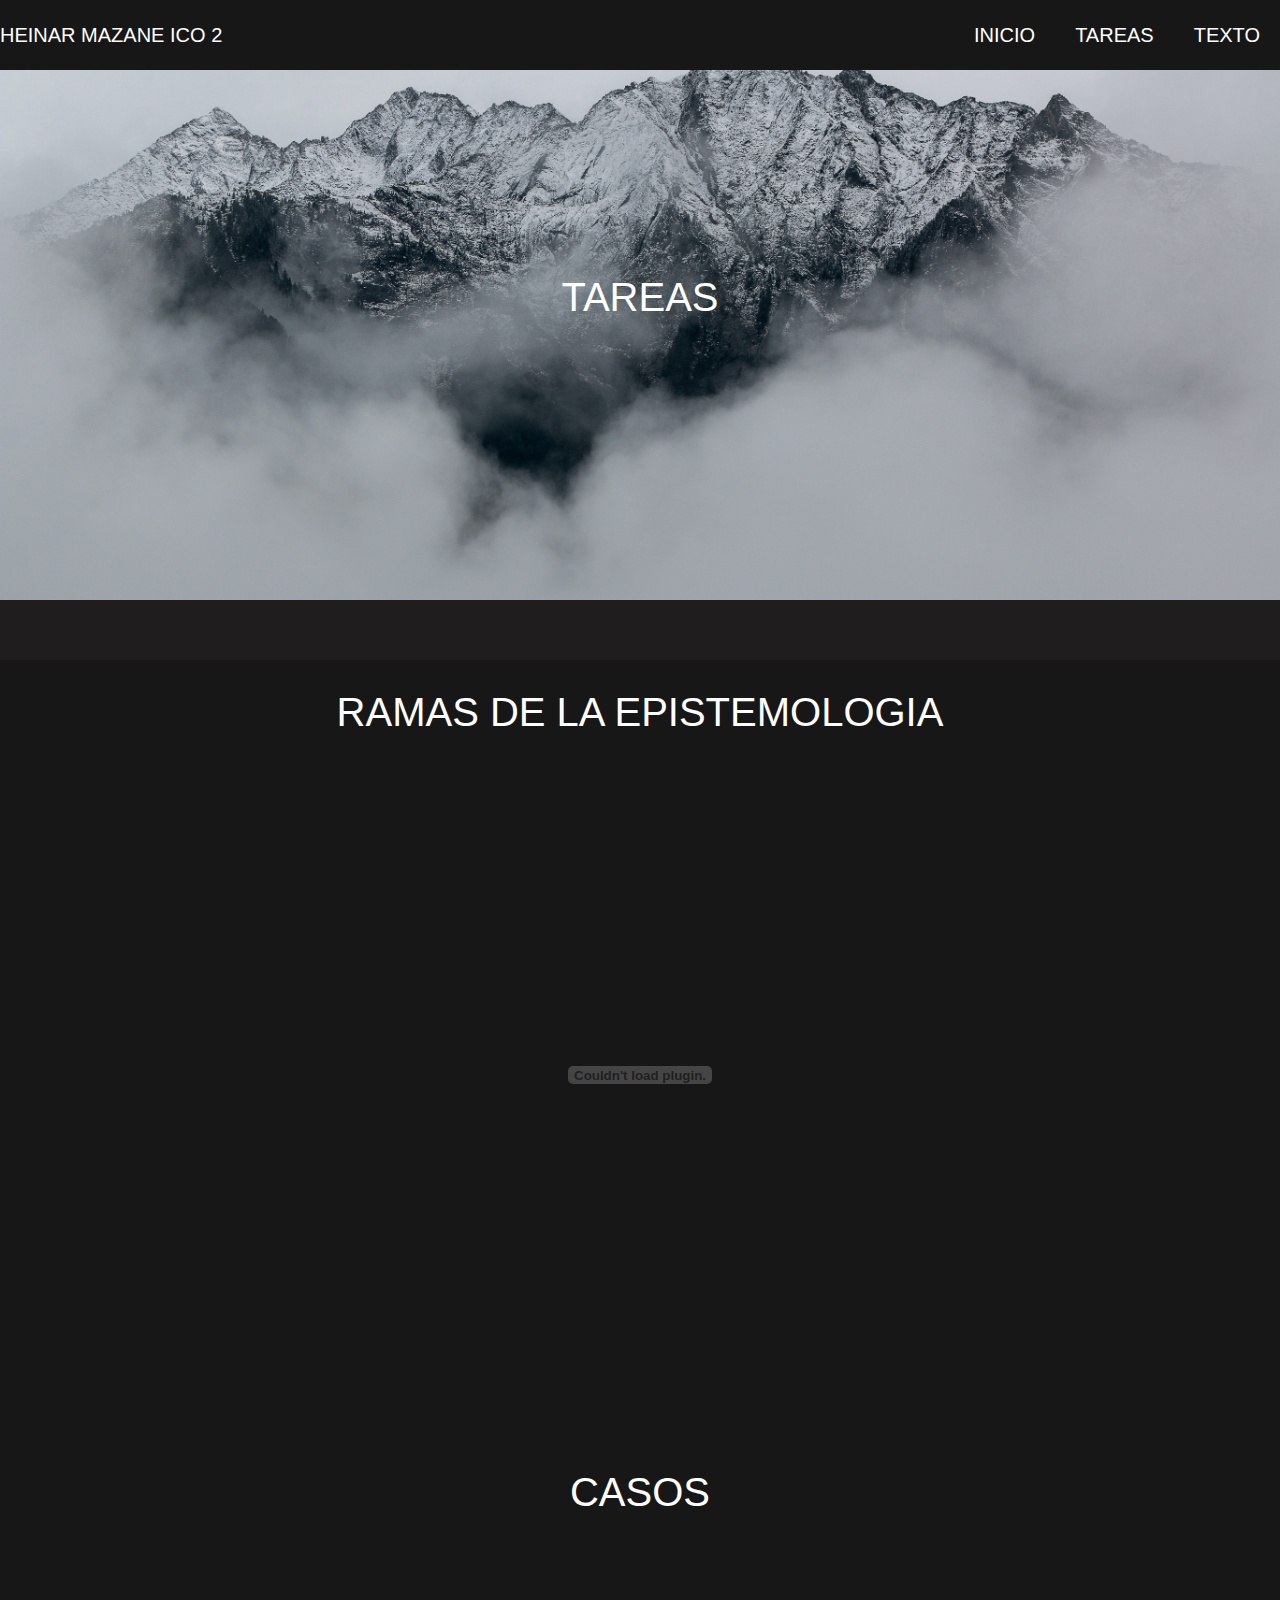
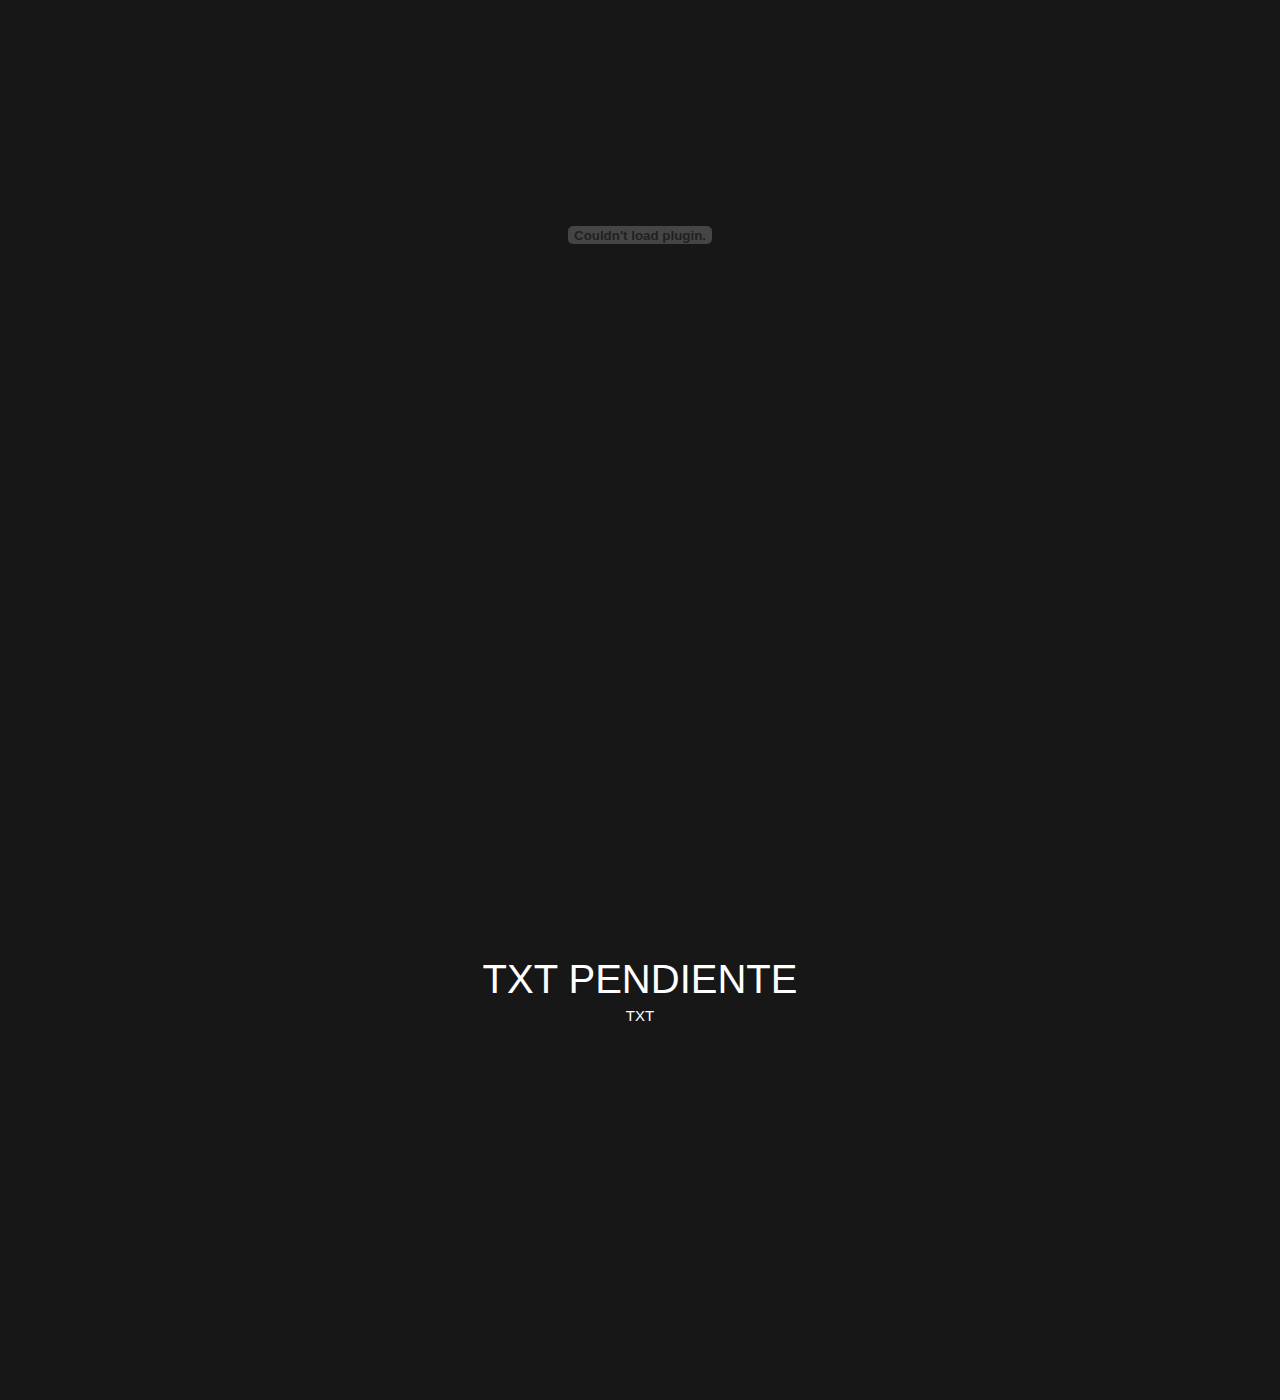
==== tareas.html @ 51e1177c "Add files via upload" ====
<!DOCTYPE html>
<html lang="en">
<head>
    <meta charset="UTF-8">
    <meta name="viewport" content="width=device-width, initial-scale=1.0">
    <link rel="stylesheet" href="style.css">
    <title>TAREAS</title>
</head>
<body>
    <div class="head">
        <div class="logo">
            <a href="#">HEINAR MAZANE ICO 2</a>

        </div>
        <nav class="navbar">
            <a href="INDEX.html">Inicio</a>
            <a href="tareas.html">TAREAS</a>
            <a href="#">TEXTO</a>
        </nav>
    </div>
    <header class="content header">
        <h2 class="title">TAREAS</h2>
    </header>
    <section class="contn sau">
        
    </section>
    <section class="content about">
        <h2 class="title">Ramas de la Epistemologia</h2>
        <object class="pdfview" type="application/pdf" data="tareas/RamasEpistemologia.pdf"></object>
           
    </section>
    <section class="content about">
        <h2 class="title">CASOS</h2>
        <object class="pdfview" type="application/pdf" data="tareas/epistemologia.pdf"></object>
            <p></p>
           
    </section>
    <section class="content about">
        <h2 class="title">TXT PENDIENTE</h2>
            <p> TXT</p>
           
    </section>
</body>
</html>
---- style.css ----
*{
 margin: 0;
 padding: 0;
 border: 0;
 font-size: 100%;
 vertical-align: baseline;
}
body{
    text-align: center;
    font-family: sans-serif;

}

.head{
    display: flex;
    align-items: center;
    justify-content: space-between;
    height: 70px;
    background-color: #171717;
    position: fixed;
    width: 100%;
    z-index: 90;
}
.navbar{
    display: flex;
    margin-right:0 10px;

}
.logo{
    margin: left 30px; ;
}
.logo a{
    text-decoration: none;
    color: white;
    text-transform: uppercase;
    font-size: 20px;
}
.navbar a{
    display: block;
    padding: 20px 20px;
    color: white;
    text-decoration: none;
    text-transform: uppercase;
    font-size: 20px;
}
.navbar a:hover{
    background: #3f3f3f;
}
.header{
    display: flex;
    justify-content: center;
    align-items: center;
}
.header{
    height: 60vh !important;
    background:url(img/header.jpg)no-repeat center;
    background-size: cover;

}
.title{
    margin-bottom: 5px;
    font-size: 40px;
    font-weight: 500;
    text-transform: uppercase;
    color: white;

}
.subtitle{
    margin-bottom: 20px;
    font-size: 30px;
    font-weight: 300;
    text-transform: uppercase;
    color: white;

}
p{
    margin-bottom: 40px;
    font-size: 15px;
    color: #ffffff;
    padding: 0 100px;
}
.btn{
    display: inline-block;
    margin-top: 15px;
    padding: 10px 40px;
    border: 2px solid #000000;
    color: white;
    text-decoration: none;
    background: #4539eb;
}
.btn:hover{
    background: none;
}
.btn-home{
    display: flex;

}
.btn-home a{
    margin: 0 10px;

}
.content{
    height: 80vh;
    display: flex;
    flex-direction: column;
    justify-content: center;
    align-items: center;
    padding: 30px;
}
.sau{
    padding: 30px;
    background: #1f1d1d;
}
.box-container{
    display: flex;
    justify-content: center;
    flex-wrap: wrap;
    text-align: center;
}
.box-container .box{
    height: 13rem;
    width: 17rem;
    background: #777777;
    text-align: center;
    border-radius: 1rem;
    box-shadow: 0 .3rem 5rem rgba(0,0,0,.5);
    margin: 2rem;
}
.box-container .box i{
    height: 3rem;
    width: 3rem;
    line-height: 3rem;
    text-align: center;
    border-radius: 100%;
    color: white;
    background: #211b7a;
    font-size: 2rem;
    margin: 1rem 0;

} 
.box-container .box h3{
    padding: 5px 10px;
    font-size: 20px;
    color: #ffffff;
}
.box-container .box p{
    padding: 12px 15px;
    font-size: 15px;

}
.about{
    background: #171717;
}
.price{
    background: url(img/costos.jpg);
    background-attachment: fixed;
    background-size: cover;
    text-align: center;
}
.contact{
padding-top: 20px;
background: #171717;
padding-bottom: 0;
}
@media (max-width:768px){
    .title{
        margin-bottom: 0;
        font-size: 40px;
    }
    .sau{
        height: 120vh;
    }
    .navbar{
        display: none;
    }
}
.pdfview{
margin: auto;
display: block;
width: 900px;
height: 100vh;
border-radius: 50px;
box-shadow: 0 4px 8px rgba(0,0,0,.2) 0 6px 20px 0 rgba(0,0,0,.19);

}
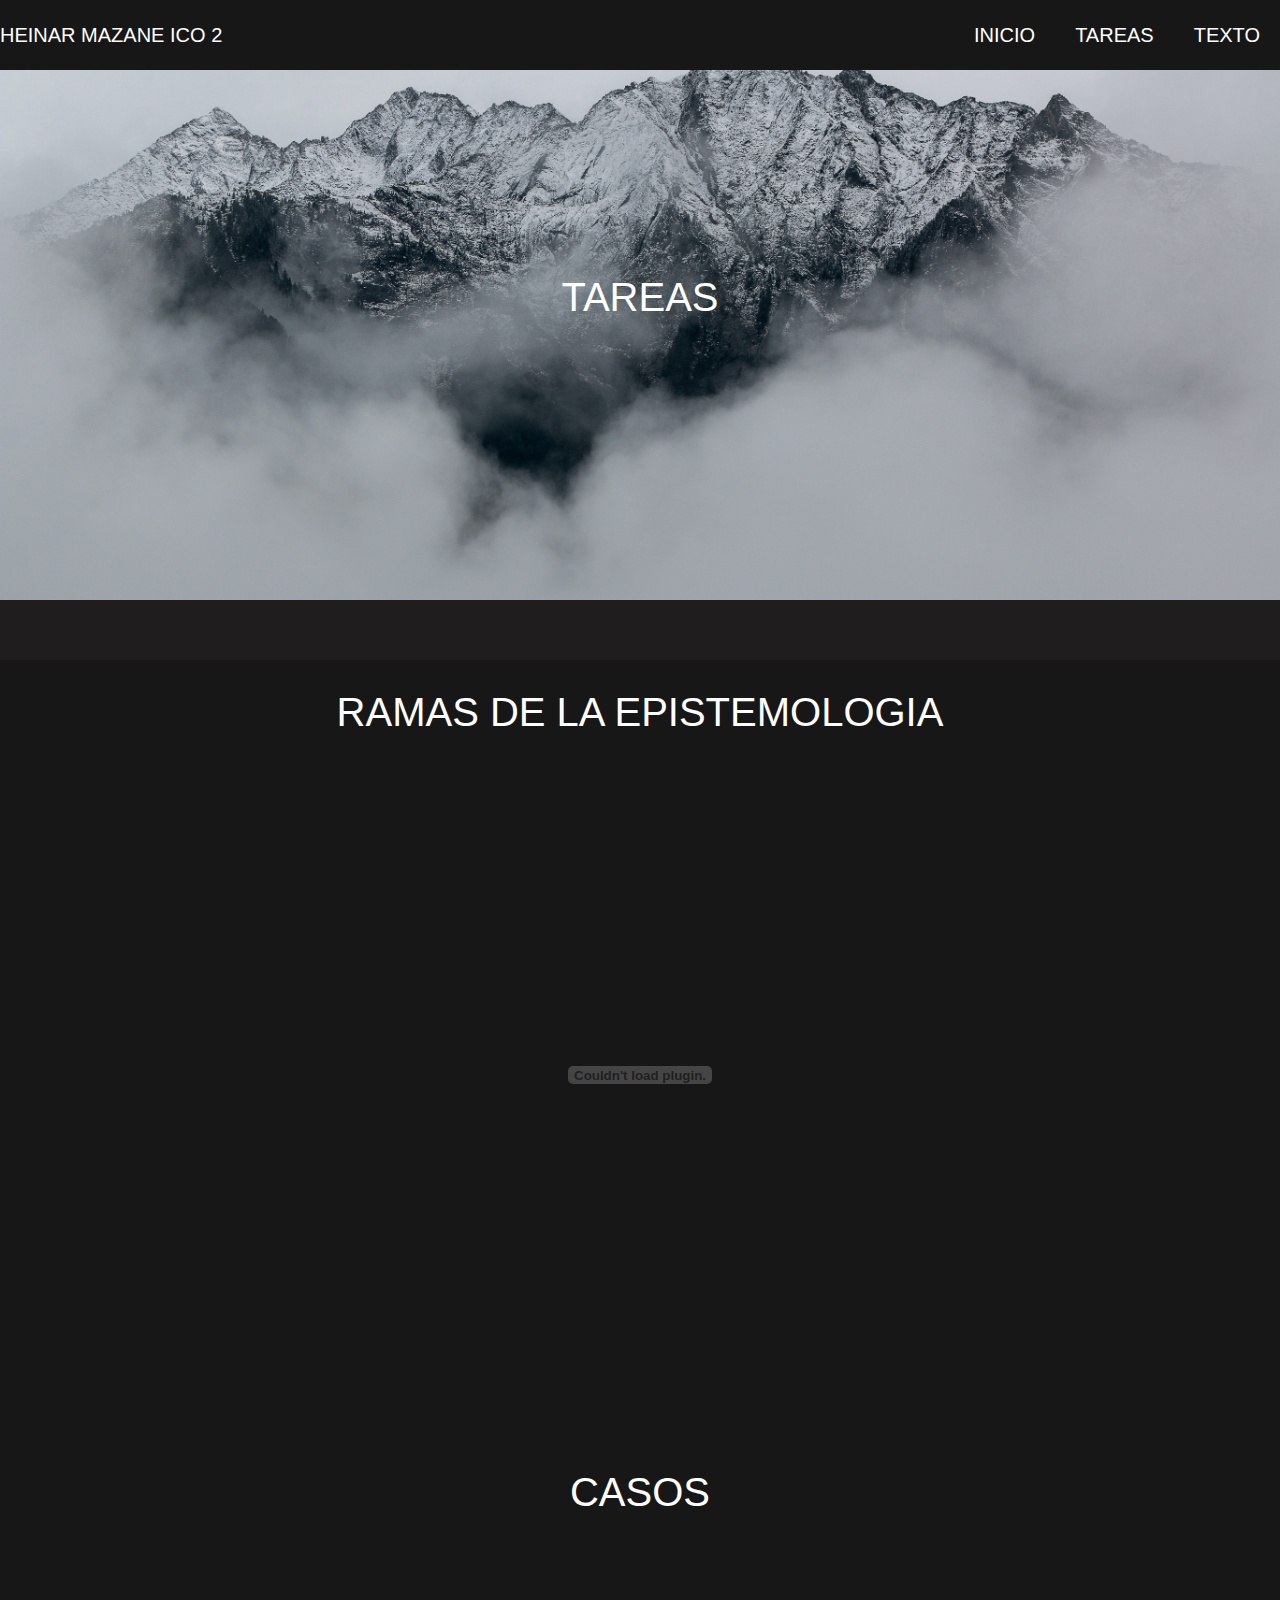
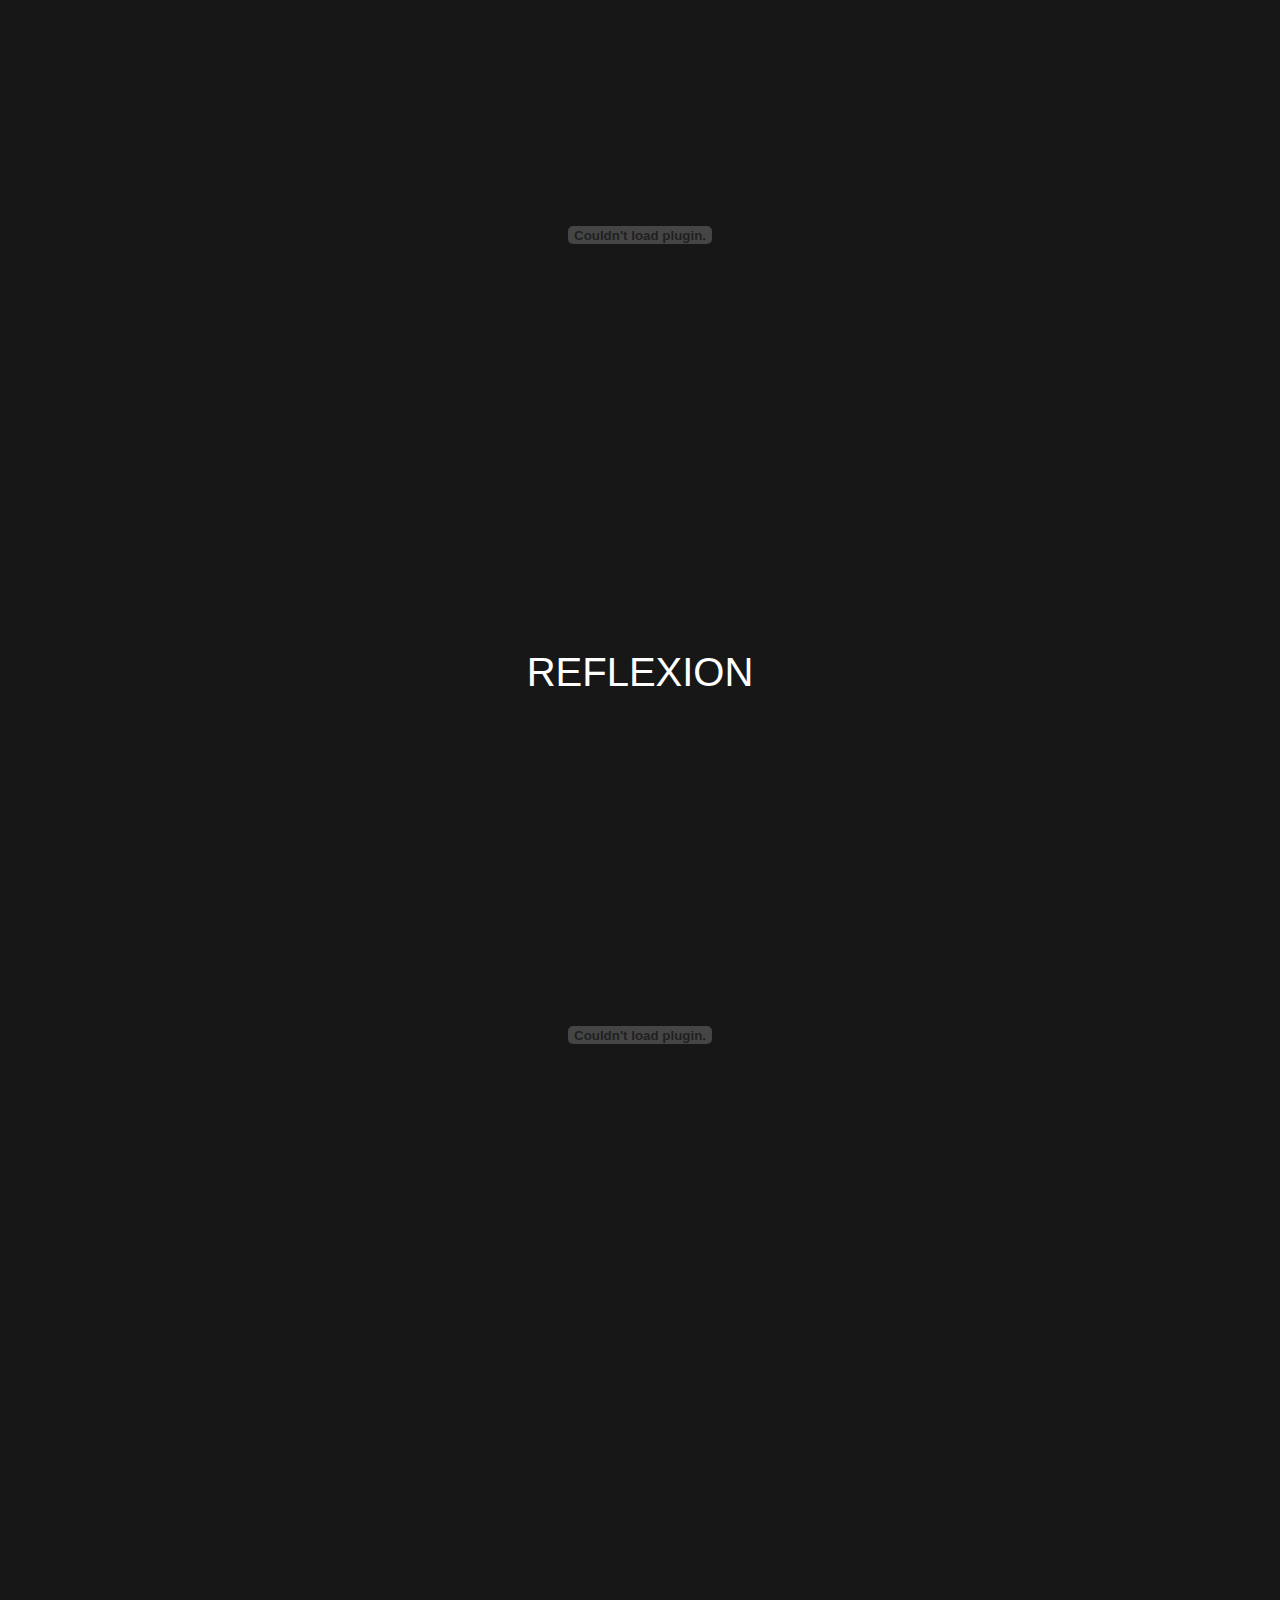
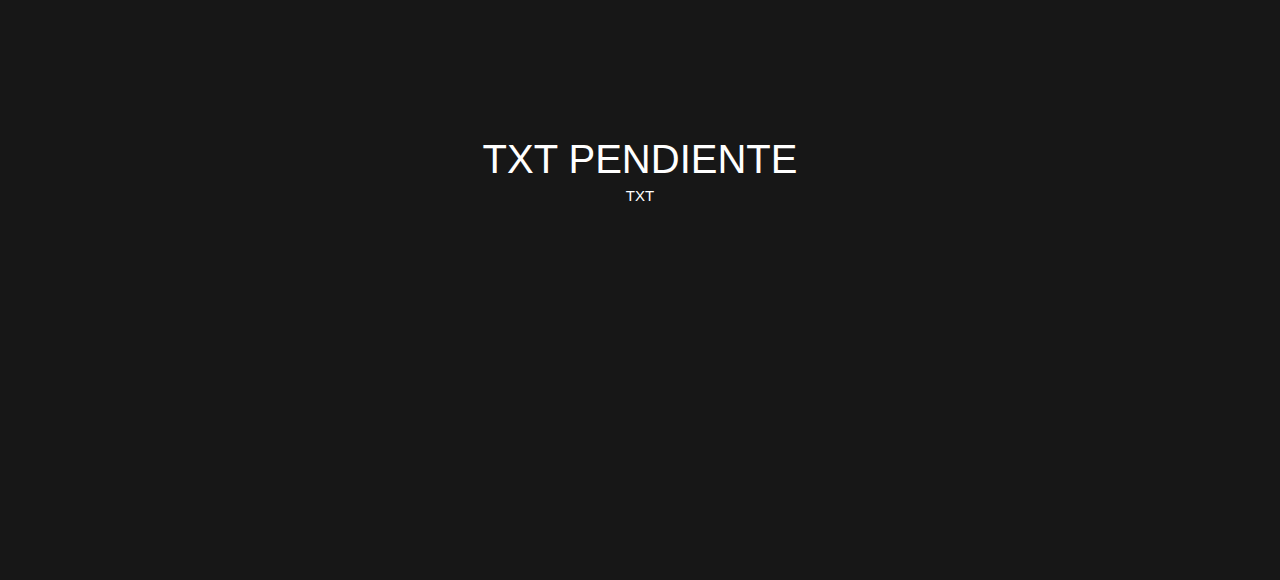
==== commit ec422272: "Update tareas.html" ====
--- a/tareas.html
+++ b/tareas.html
@@ -33,7 +33,10 @@
         <h2 class="title">CASOS</h2>
         <object class="pdfview" type="application/pdf" data="tareas/epistemologia.pdf"></object>
             <p></p>
-           
+        </section>
+    <section class="content about">
+        <h2 class="title">Reflexion</h2>
+        <object class="pdfview" type="application/pdf" data="tareas/Reflexion.pdf"></object>       
     </section>
     <section class="content about">
         <h2 class="title">TXT PENDIENTE</h2>
@@ -41,4 +44,4 @@
            
     </section>
 </body>
-</html>+</html>
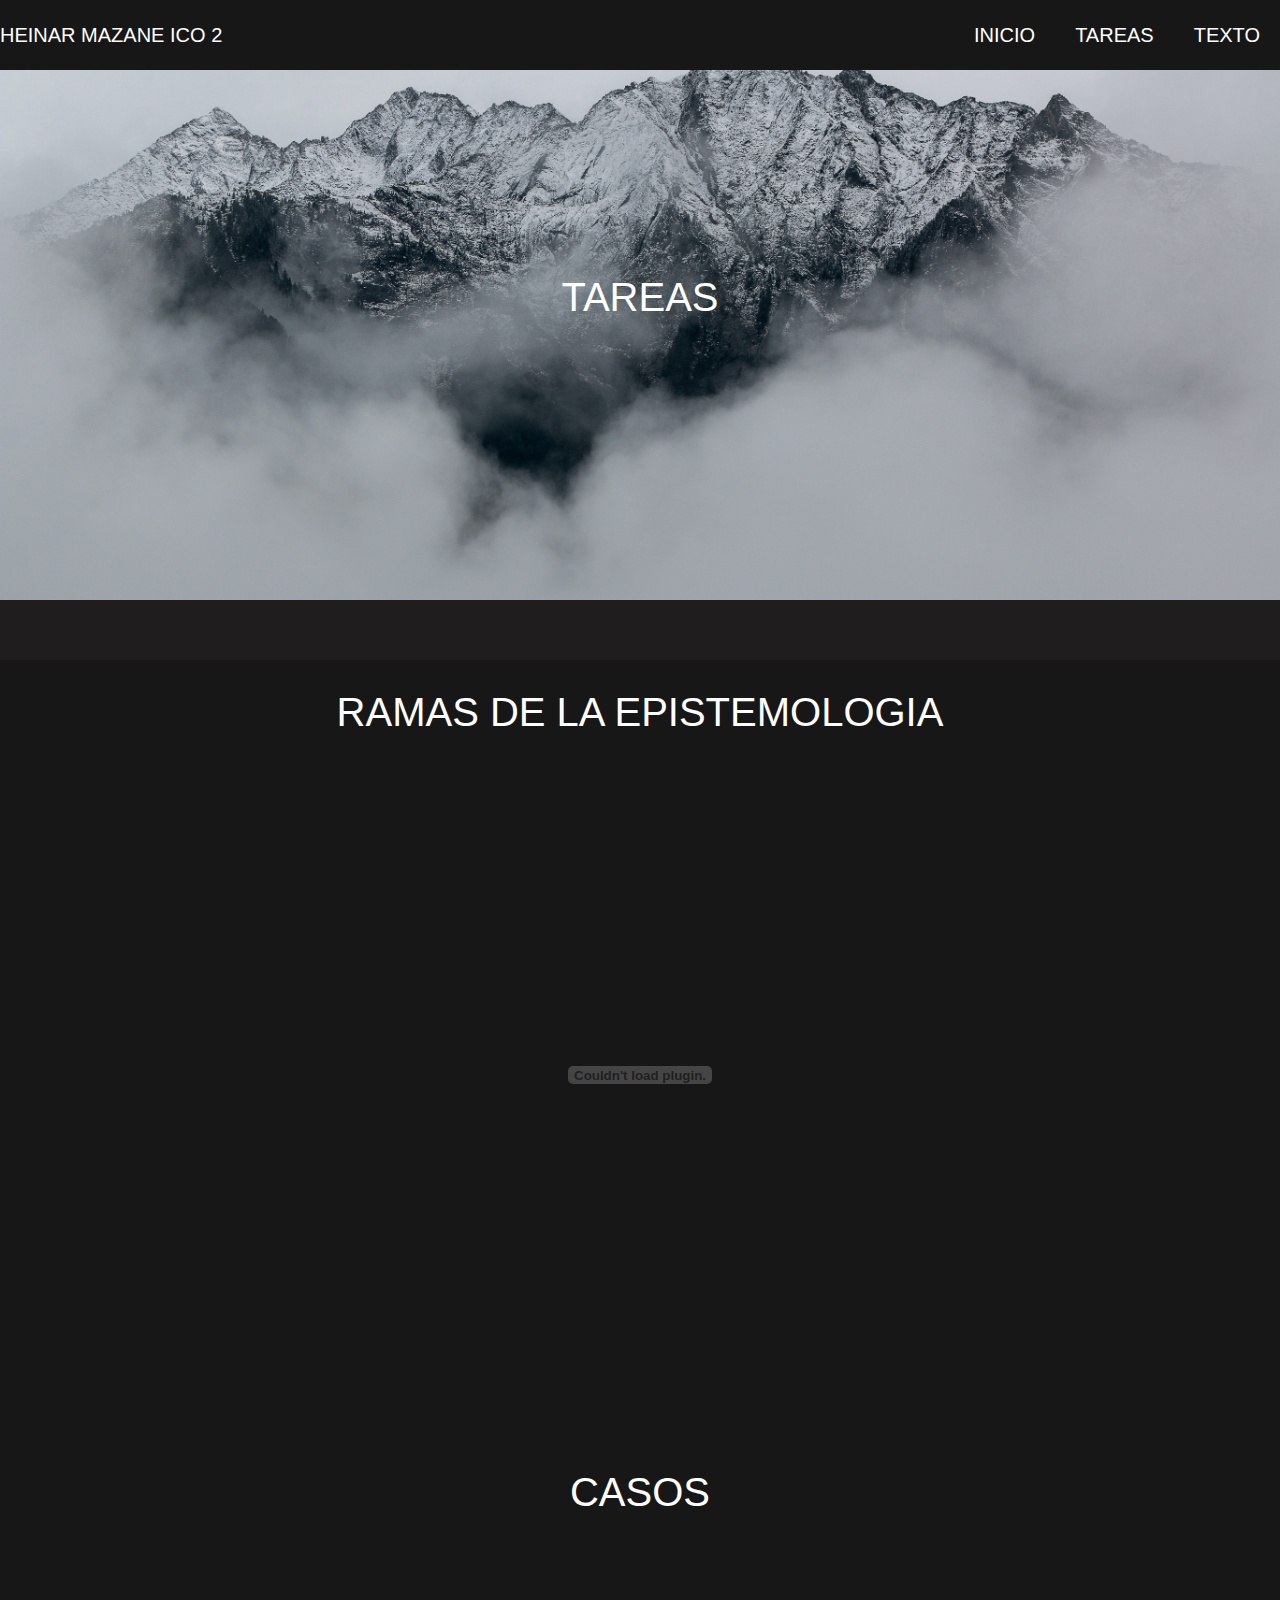
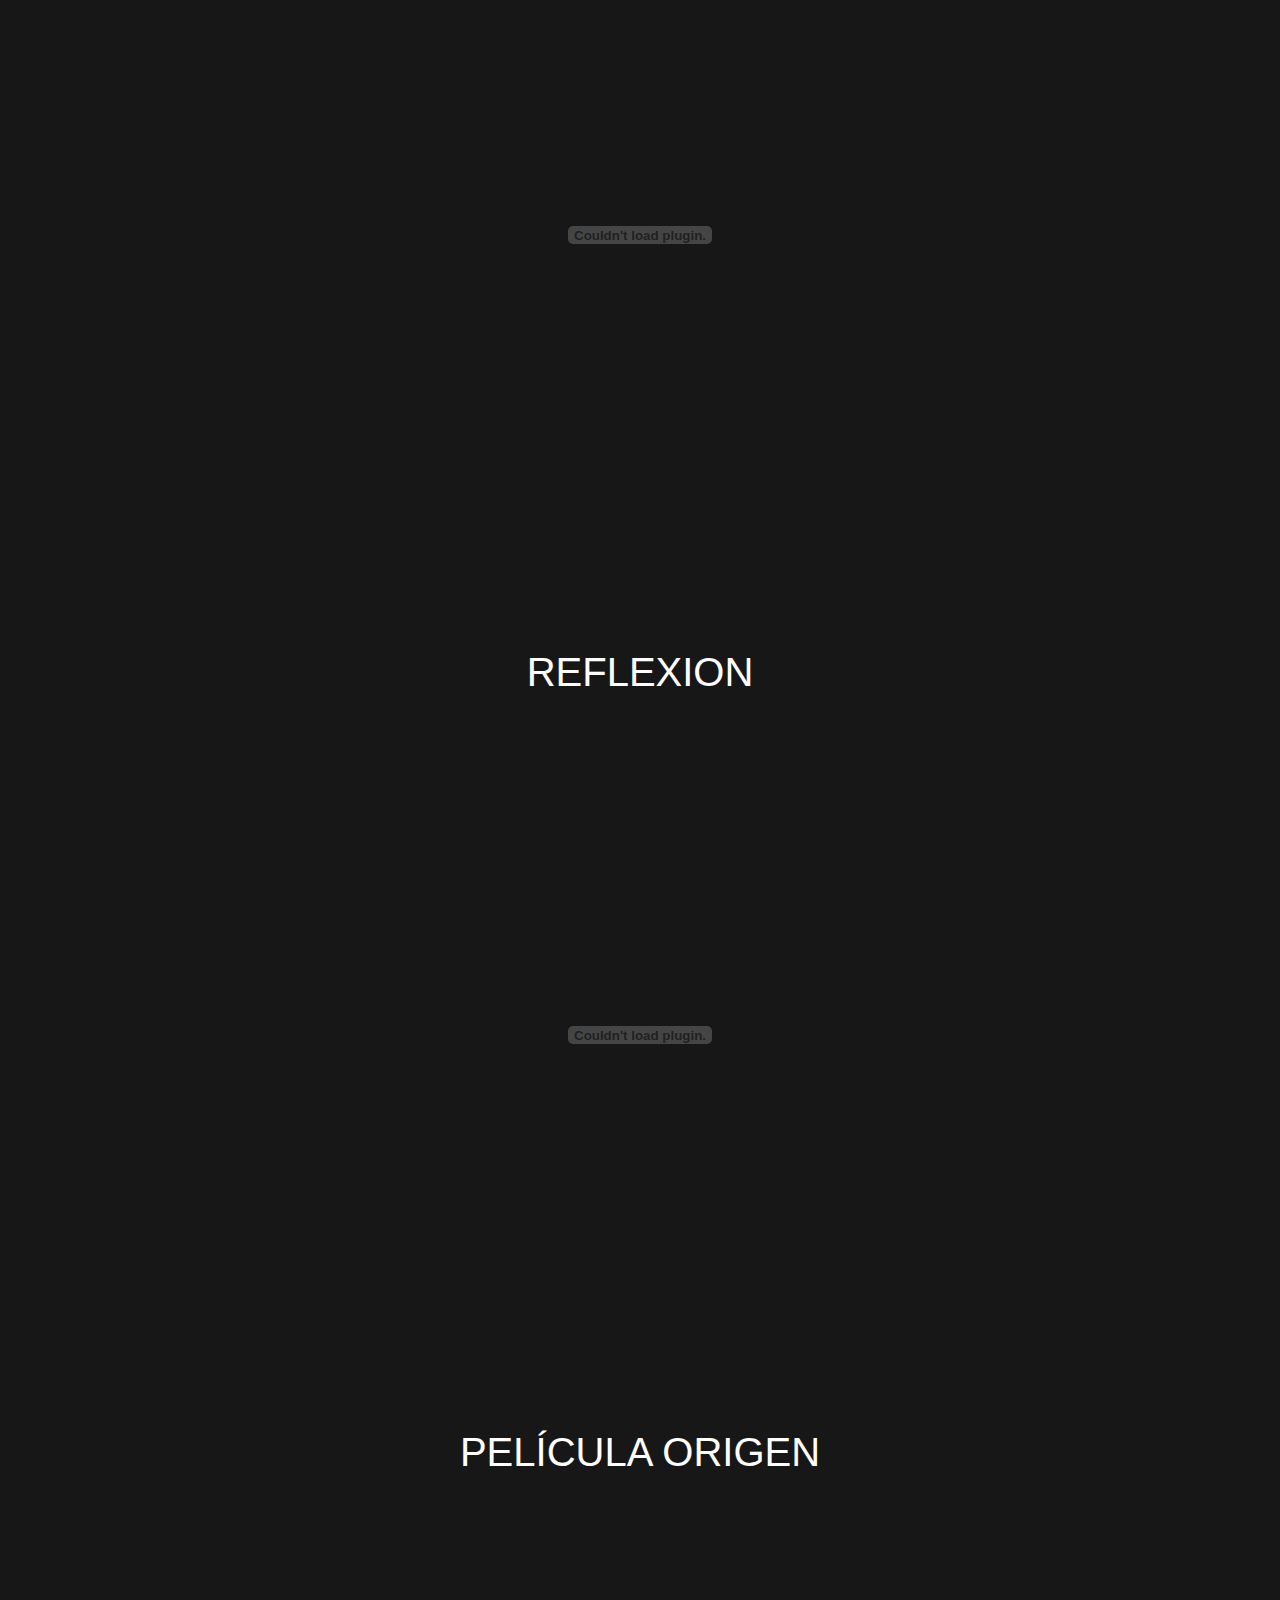
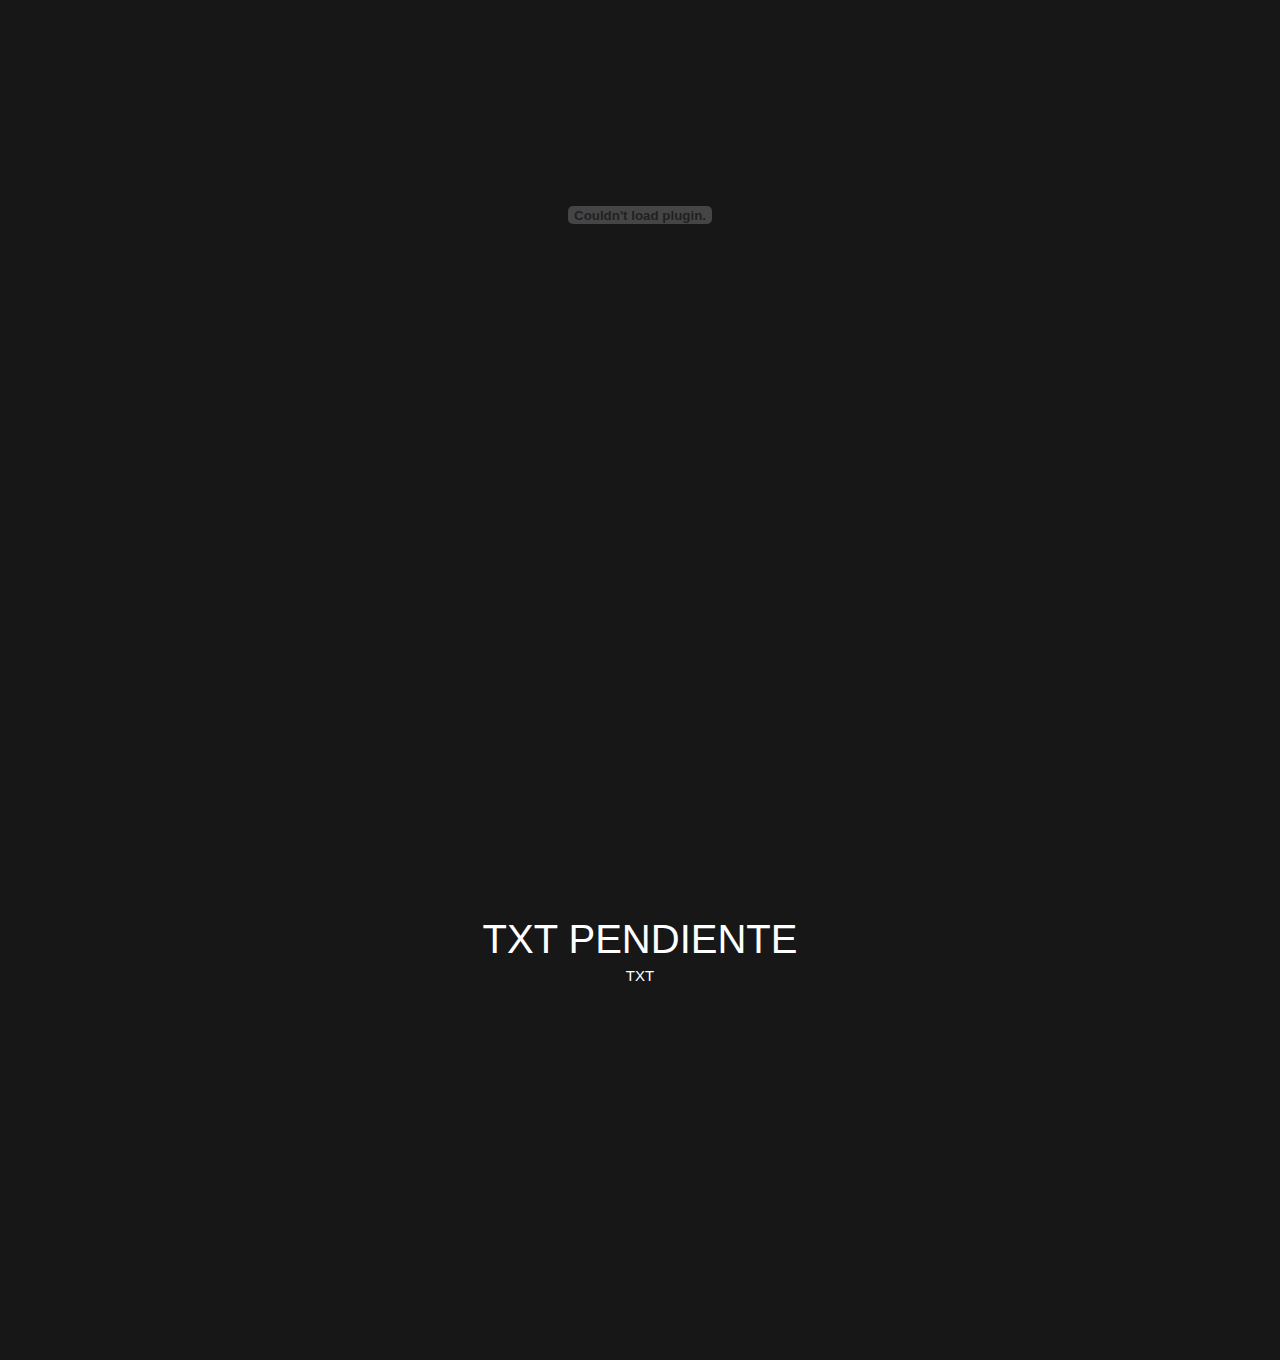
==== commit eba3b430: "Update tareas.html" ====
--- a/tareas.html
+++ b/tareas.html
@@ -33,10 +33,18 @@
         <h2 class="title">CASOS</h2>
         <object class="pdfview" type="application/pdf" data="tareas/epistemologia.pdf"></object>
             <p></p>
-        </section>
+  
+    </section>
     <section class="content about">
         <h2 class="title">Reflexion</h2>
         <object class="pdfview" type="application/pdf" data="tareas/Reflexion.pdf"></object>       
+
+        
+    </section>
+    <section class="content about">
+        <h2 class="title">Película Origen</h2>
+        <object class="pdfview" type="application/pdf" data="tareas/Película Origen.pdf"></object>
+   
     </section>
     <section class="content about">
         <h2 class="title">TXT PENDIENTE</h2>
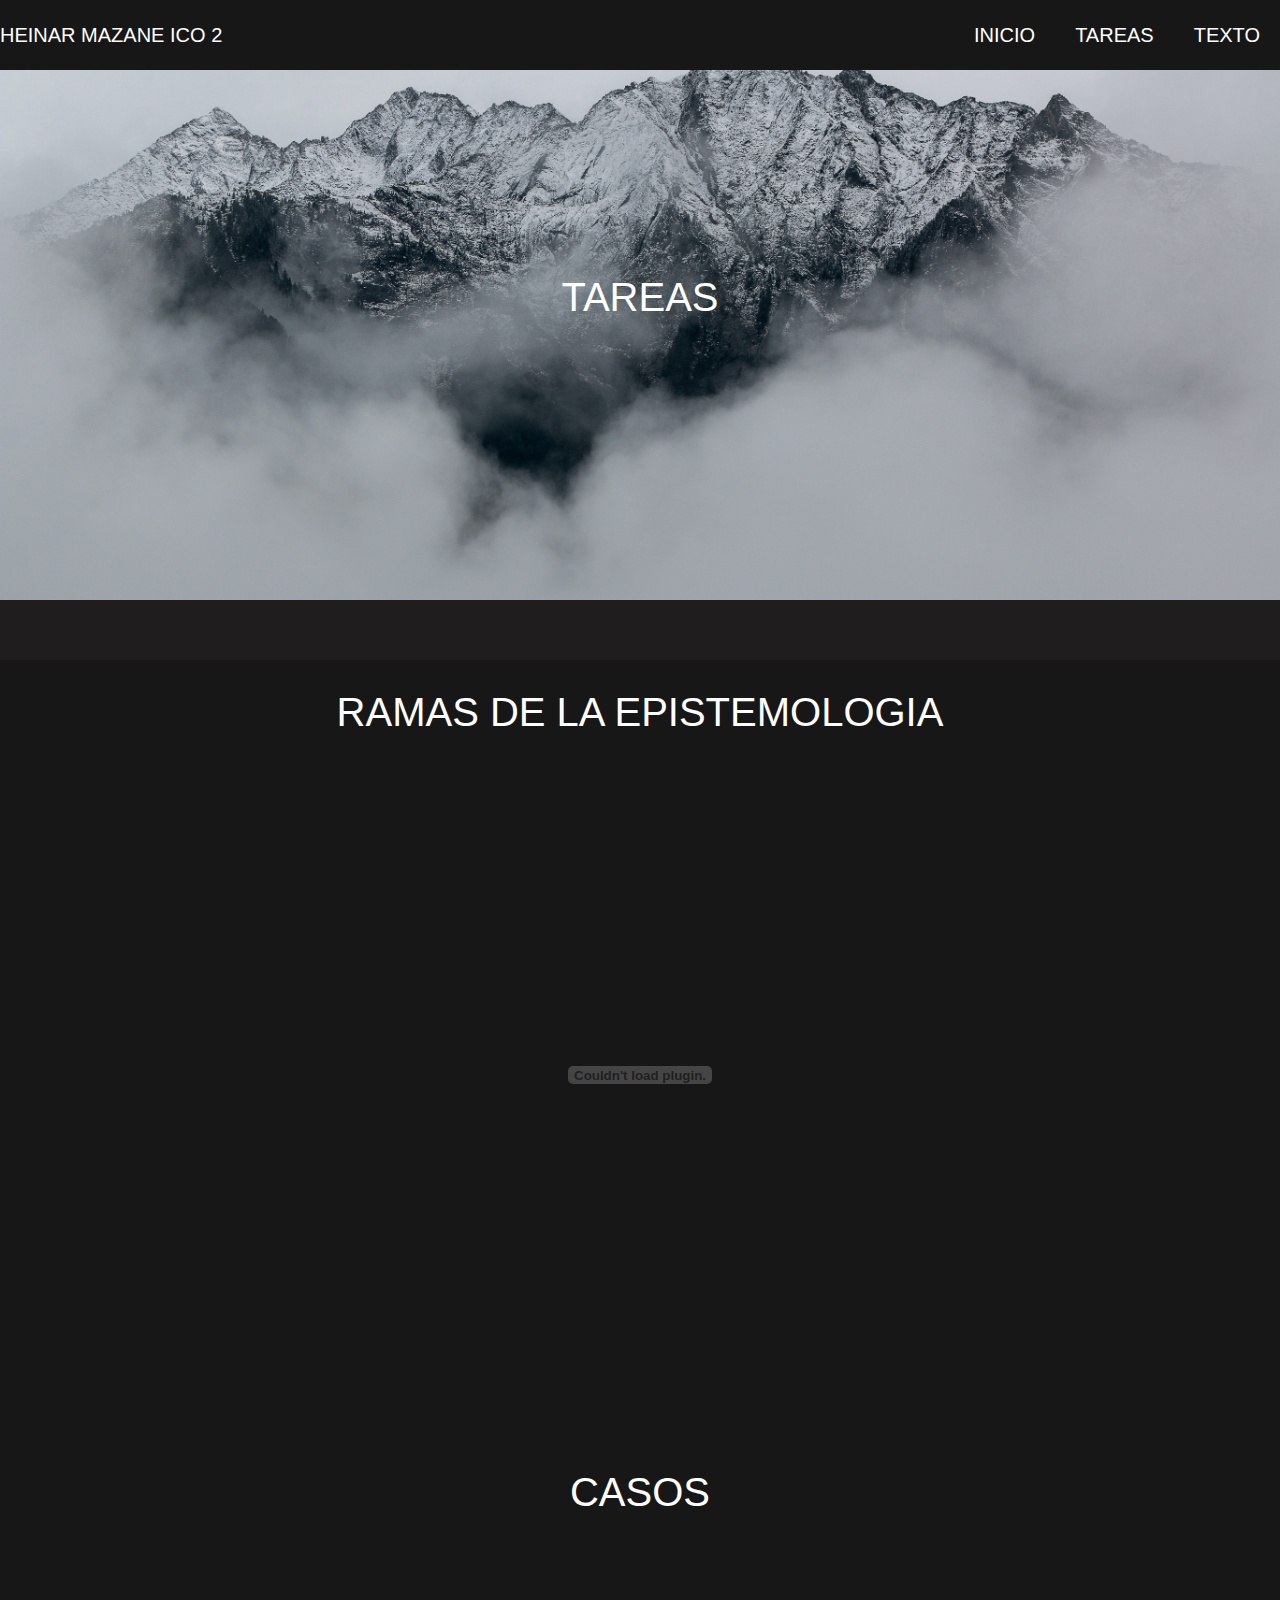
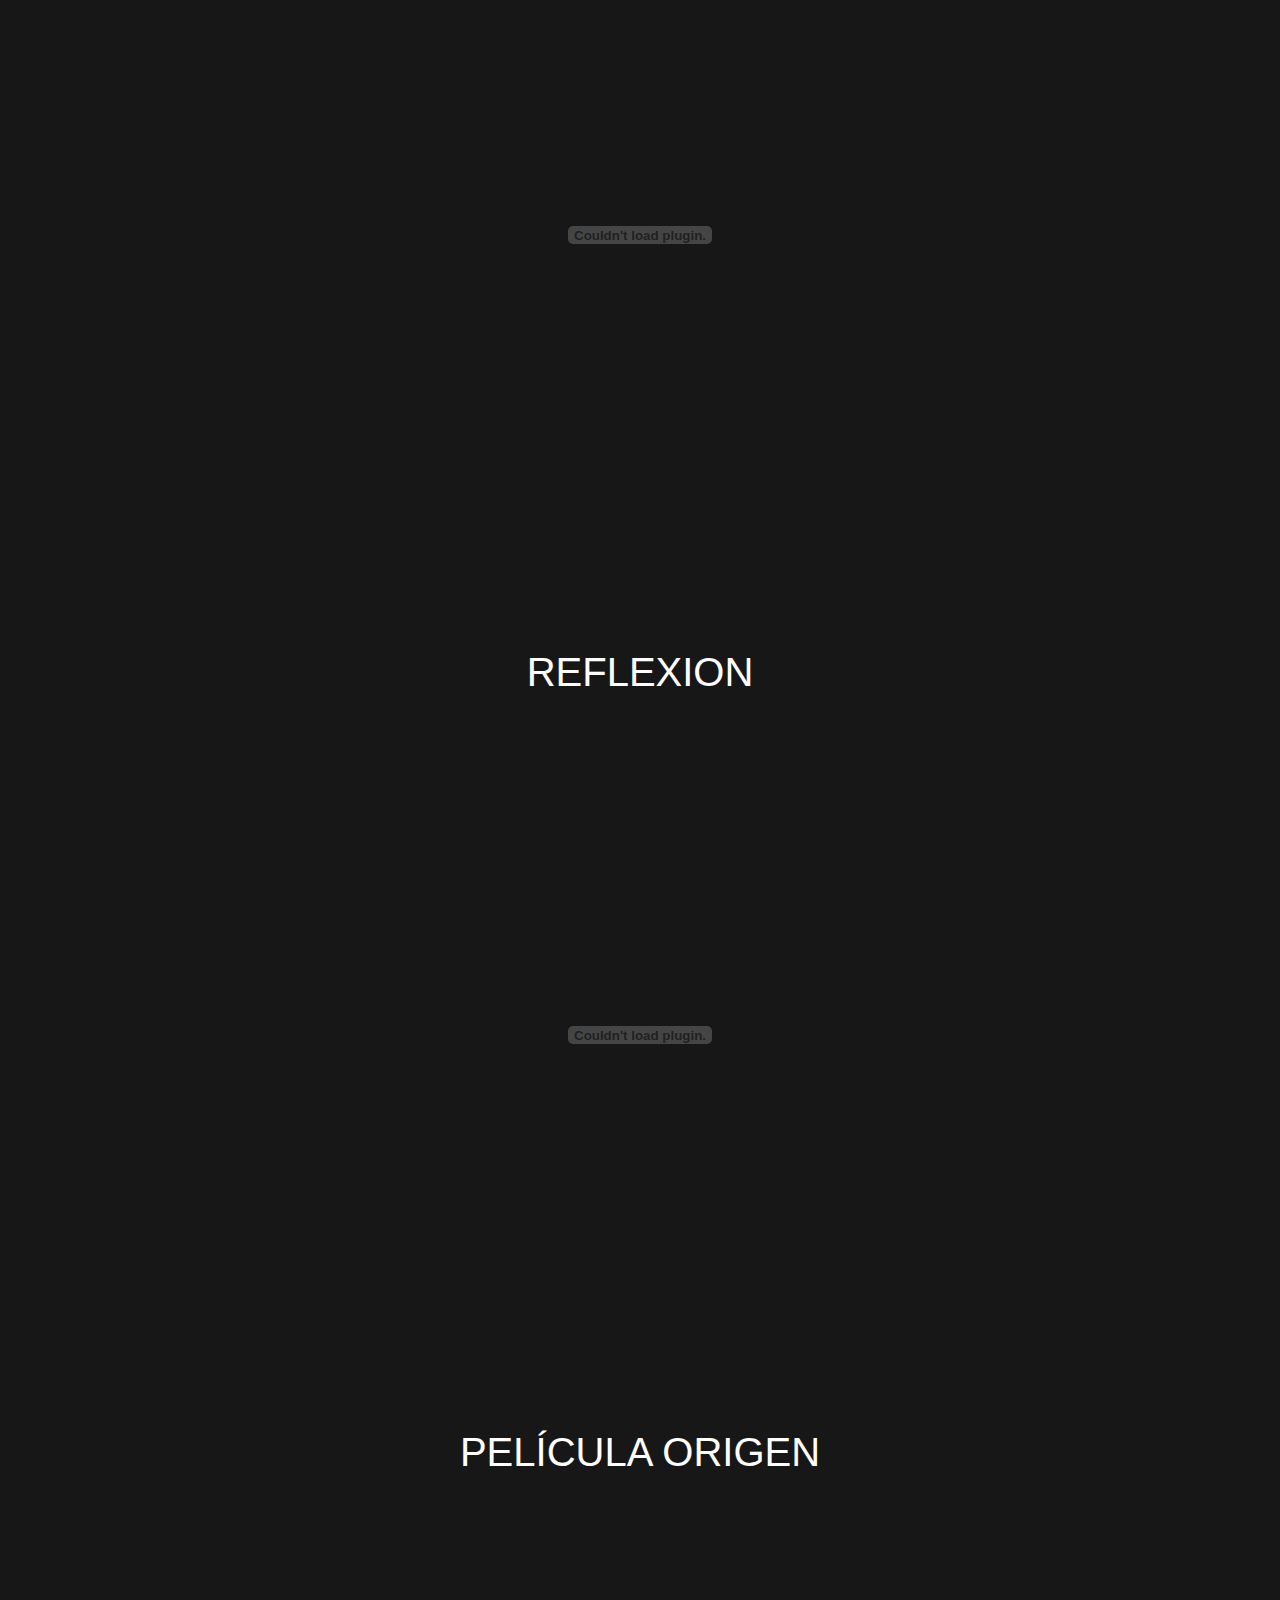
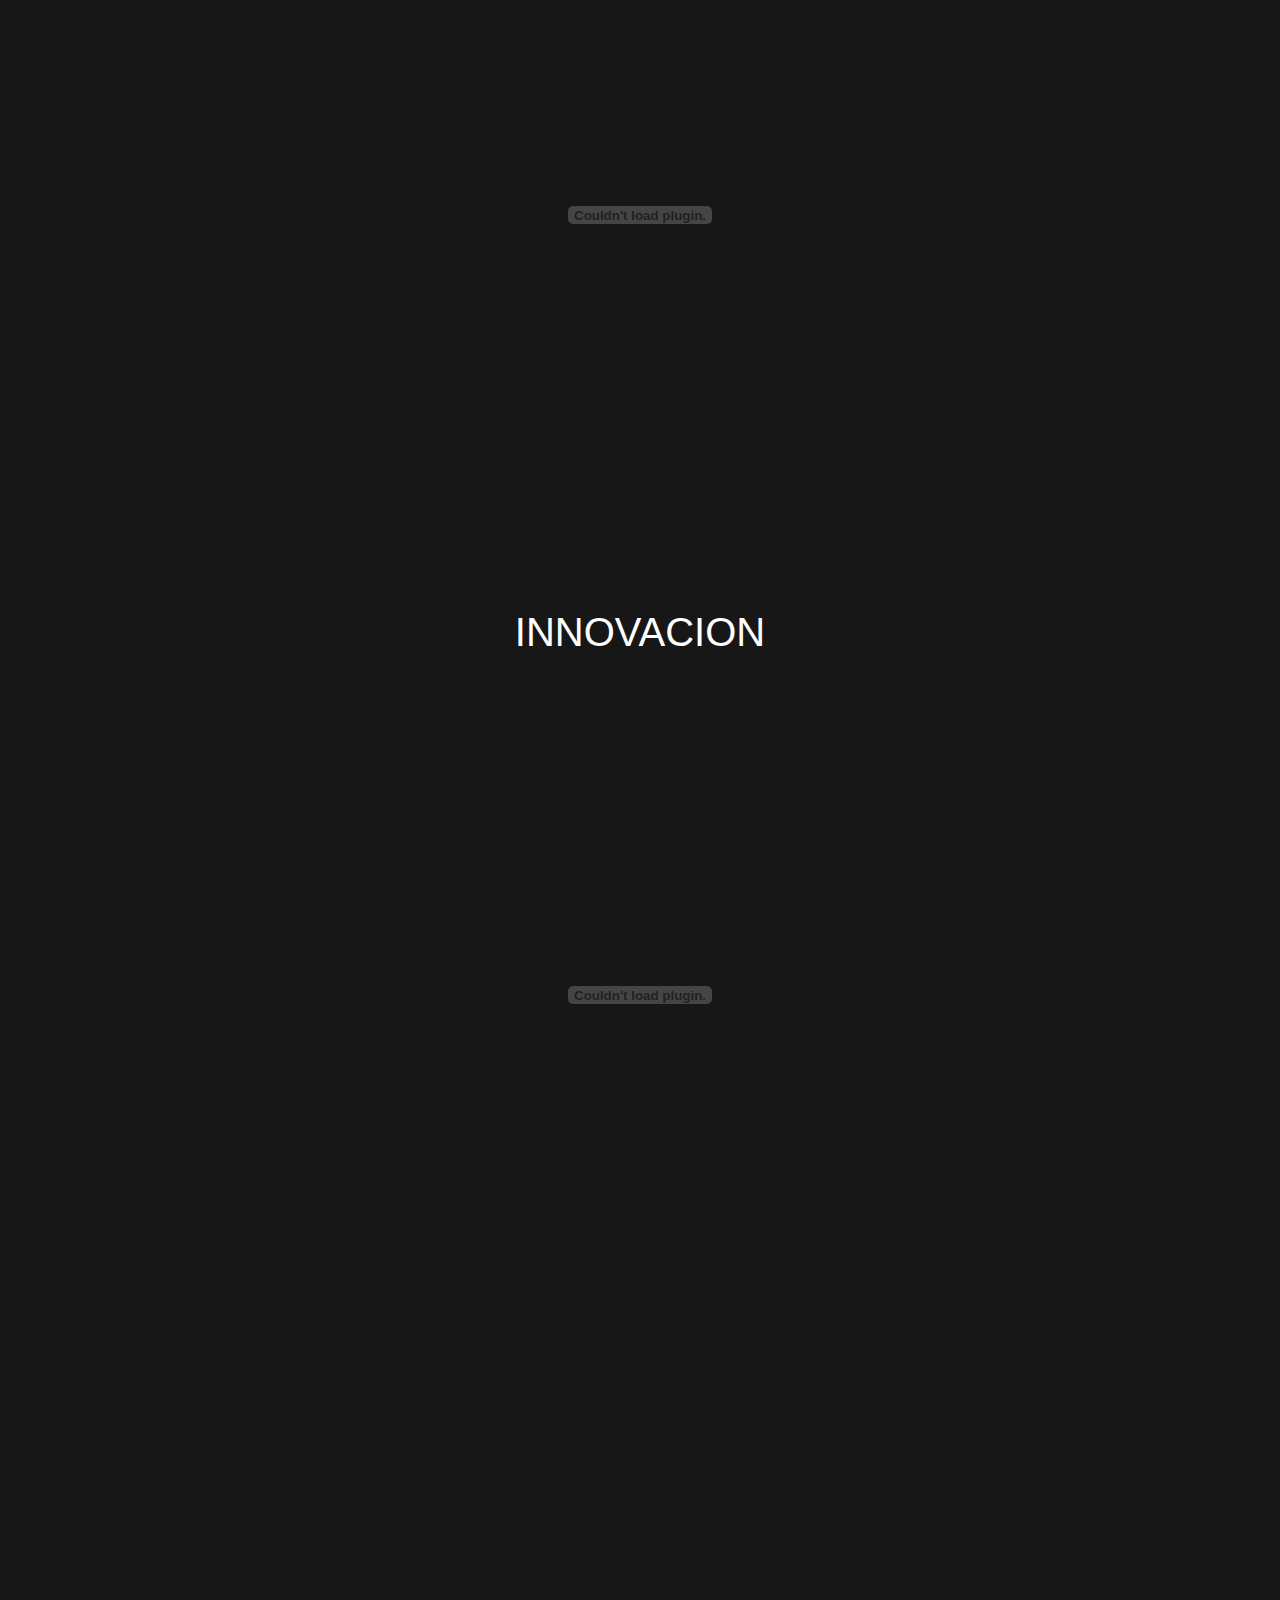
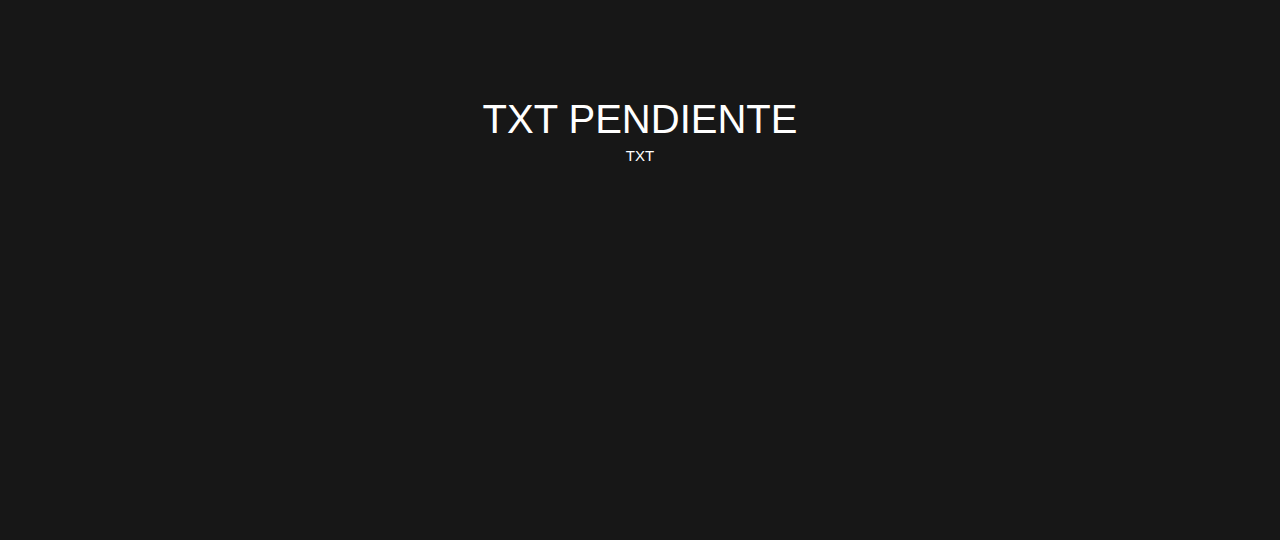
==== commit 7382603e: "Update tareas.html" ====
--- a/tareas.html
+++ b/tareas.html
@@ -44,7 +44,13 @@
     <section class="content about">
         <h2 class="title">Película Origen</h2>
         <object class="pdfview" type="application/pdf" data="tareas/Película Origen.pdf"></object>
-   
+
+
+  </section>
+    <section class="content about">
+        <h2 class="title">Innovacion</h2>
+        <object class="pdfview" type="application/pdf" data="tareas/Innovacion.pdf"></object>
+        
     </section>
     <section class="content about">
         <h2 class="title">TXT PENDIENTE</h2>
